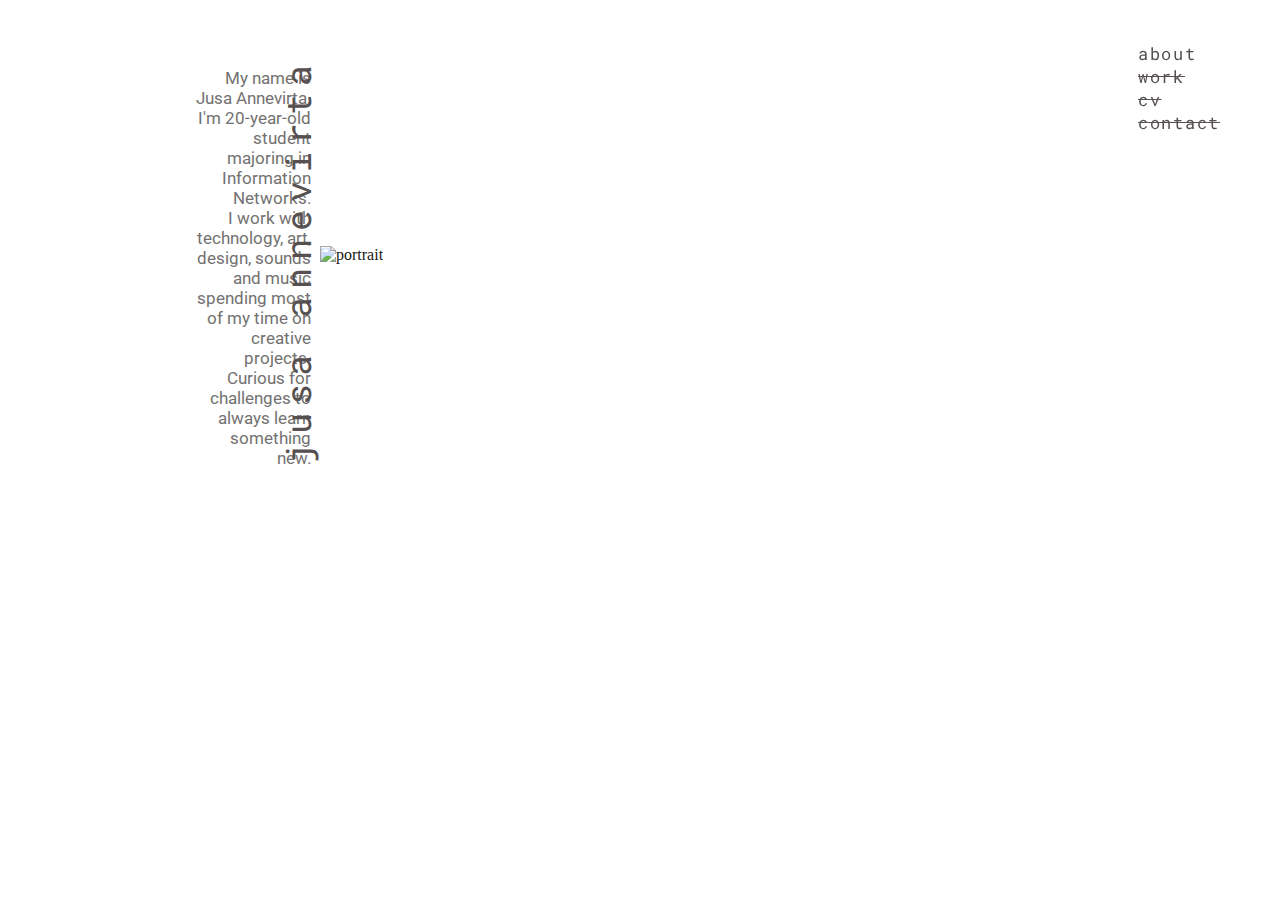
==== about.html @ 9b407de9 "update" ====
<!DOCTYPE html>
<html>
  <head>
    <title>portfolio_jusa</title>
    <link rel="stylesheet" type="text/css" href="styles.css" />
    <link href="https://fonts.googleapis.com/css?family=Roboto:regular|Roboto+Mono:regular&display=swap" rel="stylesheet">
    <meta name="viewport" content="width=device-width, initial-scale=1"/>
    <script> </script>
  </head>
  <body>
    <div class="frame">

      <div class="nav-container">
        <nav class="nav">
          <ul id="nav" style="list-style-type:none">
            <li class="toggle"><a class="current" href="about.html">about</a></li>
            <li class="toggle"><a href="work.html">work</a></li>
            <li class="toggle"><a href="cv.html">cv</a></li>
            <li class="toggle" ><a href="contact.html">contact</a></li>
          </ul>
        </nav>
      </div>

      <div class="main-header-container">
        <div>
          <h2 class="main-header">
            <a class="current" href="index.html">jusa annevirta</a>
          </h2>
        </div>
      </div>
      <div class="main-image-container">
        <img class="main-image" src="images/portrait.png" alt="portrait">
      </div>

      <div class="intro">
        <p class="body">
          My name is Jusa Annevirta. <br/>
          I'm 20-year-old student majoring in Information Networks.<br />
          I work with technology, art, design, sounds and music spending most of my time on creative projects.<br />
          Curious for challenges to always learn something new.<br />
        </p>
      </div>

    </div>
  </body>
</html>
---- styles.css ----
* {
   cursor: help;
}

html {
  overflow-y: scroll;
}

body {
  margin: 0;
}

.frame {
  display: grid;
  grid-template-columns: auto 10vw 90vh 150px;
  grid-template-rows: 4.7vh auto 4vh;
}

.main-header-container {
  grid-column: 2 / 3;
  grid-row: -3;
  position: relative;
  display: flex;
  justify-content: flex-end;
}

.main-header {
  white-space: nowrap;
  margin: 0;
  transform: rotate(-90deg);
  transform-origin: 0 100%;
  position: absolute;
  bottom: 0;
  padding-left: 0.5vh;
}

.side-header-container {
  position: fixed;
  right: 45px;
  bottom: 7vh;
  display: flex;
}

.side-header {
  white-space: nowrap;
  margin: 0;
  transform: rotate(-90deg);
  transform-origin: 0 100%;
  position: absolute;
  bottom: -15px;
  padding-bottom: 6vh;

}

.main-image-container {
  grid-column: 3 / 4;
  grid-row: 2 / 3;
  align-self: center;
  z-index: -1;
}

.main-image {
  max-width: 100%;
  max-height: 90vh;
  opacity: 90%;
}

.nav-container {
  position: fixed;
  right: 60px;
  top: 4.7vh;
}

nav {
  font-family: 'Roboto Mono', monospace;
  font-weight: normal;
  font-size: 17px;
  letter-spacing: 0.1em;
  z-index: 1;
}

ul {
  margin: 0;
  padding: 0;
}

h1 {
  font-size: 3em;
  color: #565050;
}

h2 {
  font-family: 'Roboto Mono', monospace;
  font-weight: normal;
  font-size: 35px;
  letter-spacing: 0.23em;
  color: #565050;
  margin: 0;
}

.body {
  font-family: 'Roboto', sans-serif;
  color: #737171;
  font-weight: normal;
  font-size: 17px;
  margin: 0;
}

a, a:visited {
  text-decoration: line-through;
  color: #565050;
  text-align: left;
  transition: 0.2s;
}

a:hover {
  text-decoration: none;
  opacity: 50%;
}

a.current, li.active a{
  text-decoration: none;
}

.intro {
  width: 9vw;
  grid-column: 1 / 3;
  grid-row: 2 / 3;
  justify-self: end;
  text-align: right;
  padding-right: 0.7vw;
  padding-top: 2vw;
}

.project-nav-container {
  position: fixed;
  right: calc(92vh + 11vh);
  top: 18vw;
  text-align: right;
}

.project-container {
  grid-column: 3 / 4;
  grid-row: 2 / 3;
  width: 100%;
}

.project-content {
  display: grid;
  grid-template-rows: 50vw 100vw 30vw 60vw 50px;
}

.project h2 {
  text-align: right;
  padding-right: 0;
}

section {
  margin: 1px;
}

.active {
  text-decoration: none;
}

.cv-container {
  grid-column: 3 / 4;
  grid-row: 2 / 3;
  width: 100%;
  display: grid;
  grid-template-columns: 34% auto 30% auto;
  grid-template-rows: 27vh auto;
  position: relative;
  z-index: -1;
}

.cv {
  grid-column: 1 / 4;
  grid-row: 1 / 3;
}

.cv-image {
  grid-column: 1 / 2;
  grid-row: 2;
  z-index: 1;
}

.contact-container {
  grid-column: 3 / 4;
  grid-row: 2 / 3;
  height: 90vh;
  width: 100%;
  display: flex;
  align-content: center;
  justify-content: flex-start;
  text-align: right;
}

.contact-container h2 {
  padding-bottom: 1vh;
}

.contact-content {
  padding-top: 30vh;
}

.contact {
  padding-bottom: 3vh;
}

.contact a:visited {
  color: #737171;
}

.contact a:hover {
  opacity: 50%;
}

.find-me, .get-in-touch {
  padding-right: 1vw;
}

@media screen and (max-aspect-ratio: 15/13) {

  body {
    background: pink;
  }

  h2 {
  font-size: 30px;
  }

  .nav-container {
    right: 40px;
    top: 4.7vh;
  }

  nav {
    font-size: 15px;
  }

  .body {
    font-size: 15px;
  }

  .frame {
    display: grid;
    grid-template-columns: auto 3vw 75vw 119px;
    grid-template-rows: 4vh auto fit-content();
  }

  .main-header-container {
    grid-column: 3 / 4;
    grid-row: 1 /  2;
    display: flex;
    justify-content: flex-start;
  }

  .main-header {
    margin: 0;
    padding: 0;
    transform: rotate(0deg);
    position: auto;
  }

  .side-header-container {
    right: 20px;
    bottom: 7vh;
  }

  .intro {
    width: 50%;
    grid-column: 3 / 4;
    grid-row: 3 / 4;
    justify-self: end;
    text-align: right;
    padding: 0;
  }

  .project-nav-container {
    position: fixed;
    left: 5vw;
    top: 18vw;
    text-align: right;
  }

  .project-container {
    width: 100%;
  }
}

@media screen and (max-width: 800px) {

  .frame {
    grid-template-columns: auto 3vw 75vw 89px;
  }

  .side-header-container {
    right: -10px;
    bottom: 7vh;
  }

  .nav-container {
    right: 10px;
    top: 4.7vh;
  }
}

@media screen and (max-width: 640px) {
  body {
    background: lightgreen;
  }

  h2 {
    font-size: 6vw;
  }

  nav {
    font-size: 4vw;
  }

  .body {
    font-size: 3.5vw;
  }

  .frame {
    display: grid;
    grid-template-columns: auto 5% 90% 5%;
    grid-template-rows: auto auto fit-content();
  }

  .nav-container {
    right: -15vw;
    top: 12vh;
  }

  .project-nav-container {
    position: fixed;
    left: -1vw;
    top: 25vh;
  }

  .nav-container li {
    transform: rotate(-90deg);
    transform-origin: 0% 0%;
    text-align: center;
    margin-bottom: 25vh;
  }

  #hide {
    display: none;
  }

  .project-nav-container li {
    transform: rotate(-90deg);
    transform-origin: 0% 0%;
    text-align: center;
    margin-bottom: 5vh;
  }

  .side-header-container {
    grid-column: 3 / 4;
    grid-row: 1 / 2;
    display: flex;
    justify-content: flex-start;
    align-items: flex-end;
    position: auto;
    left: 4.9vw;
    bottom: auto
  }

  .side-header {
    margin: 0;
    transform: rotate(0);
    transform-origin: 0 100%;
    position: auto;
    bottom: auto;
    padding-bottom: 0;
    padding-top: 1.8vh;

  }

  .intro {
    text-align: left;
    justify-self: start;
  }

}
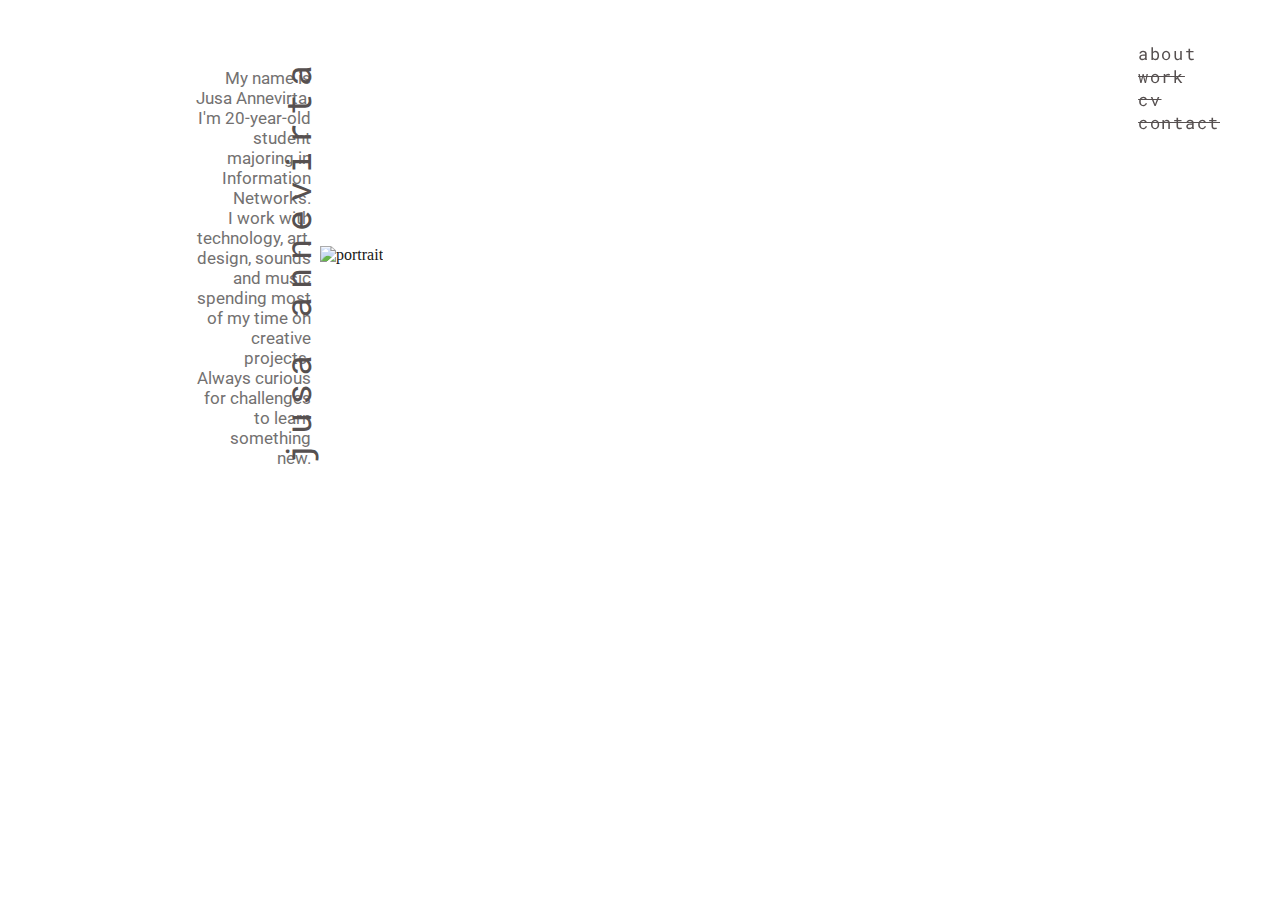
==== commit 25e9e79c: "fix font" ====
--- a/about.html
+++ b/about.html
@@ -2,8 +2,10 @@
 <html>
   <head>
     <title>portfolio_jusa</title>
+    <link rel="stylesheet" type="text/css" href="normalize.css" />
     <link rel="stylesheet" type="text/css" href="styles.css" />
-    <link href="https://fonts.googleapis.com/css?family=Roboto:regular|Roboto+Mono:regular&display=swap" rel="stylesheet">
+    <link href="https://fonts.googleapis.com/css?family=Roboto:regular&display=swap" rel="stylesheet">
+    <link href="https://fonts.googleapis.com/css?family=Roboto+Mono:regular&display=swap" rel="stylesheet">
     <meta name="viewport" content="width=device-width, initial-scale=1"/>
     <script> </script>
   </head>
@@ -12,7 +14,7 @@
 
       <div class="nav-container">
         <nav class="nav">
-          <ul id="nav" style="list-style-type:none">
+          <ul style="list-style-type:none">
             <li class="toggle"><a class="current" href="about.html">about</a></li>
             <li class="toggle"><a href="work.html">work</a></li>
             <li class="toggle"><a href="cv.html">cv</a></li>
@@ -37,7 +39,7 @@
           My name is Jusa Annevirta. <br/>
           I'm 20-year-old student majoring in Information Networks.<br />
           I work with technology, art, design, sounds and music spending most of my time on creative projects.<br />
-          Curious for challenges to always learn something new.<br />
+          Always curious for challenges to learn something new.<br />
         </p>
       </div>
 
